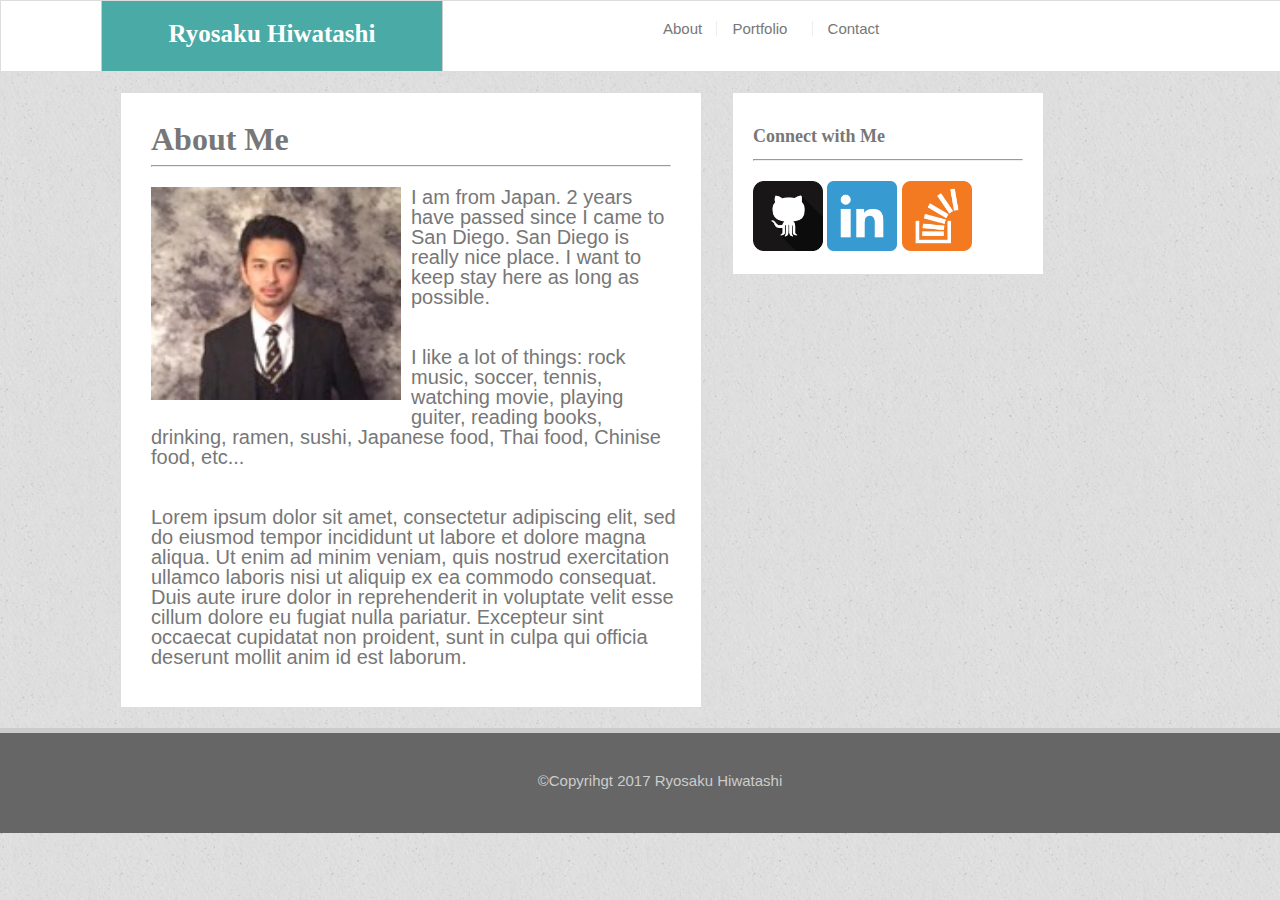
==== index.html @ 7703d382 "I modified" ====
<!DOCTYPE html>
<html>

<head>
	<title>Portfolio_About</title>
	<link rel="stylesheet" type="text/css" href="assets/css/reset.css">
	<link rel="stylesheet" type="text/css" href="assets/css/style.css">
</head>

<body>


<div class="container">

	<div class="header">
		<div class="myName">Ryosaku Hiwatashi</div>
		<div class="menuBar">
		<ul>
			<li><a href="index.html">About</a></li>
			<li><a href="portfolio.html">Portfolio</a></li>
			<li><a href="contact.html">Contact</a></li>
		</ul>
		</div>
	</div>

	<div class="main">

		<div class="topic">
			<h1>About Me</h1>
			<hr>
			<img class="mine" src="assets/images/me.jpg"　align="right">
			<p>
			I am from Japan. 2 years have passed since I came to San Diego.
			San Diego is really nice place. I want to keep stay here as long as possible.
			</p>
			<p>
			I like a lot of things: rock music, soccer, tennis, watching movie,
			playing guiter, reading books, drinking, ramen, sushi, Japanese food, Thai food, Chinise food, etc...
			</p>
			<p>
			Lorem ipsum dolor sit amet, consectetur adipiscing elit, sed do eiusmod tempor incididunt ut labore et dolore magna aliqua. Ut enim ad minim veniam, quis nostrud exercitation ullamco laboris nisi ut aliquip ex ea commodo consequat. Duis aute irure dolor in reprehenderit in voluptate velit esse cillum dolore eu fugiat nulla pariatur. Excepteur sint occaecat cupidatat non proident, sunt in culpa qui officia deserunt mollit anim id est laborum.
			</p>
		</div>

		<div class="connect">
			<h3>Connect with Me</h3>
			<hr>
			<a href="https://github.com/"><img src="assets/images/github.png"></a>
			<a href="https://www.linkedin.com/"><img src="assets/images/linkedin.png"></a>
			<a href="https://stackoverflow.com/"><img src="assets/images/overflow.png"></a>
		</div>

	</div>

	<div class="footer">
			<p class="copy">&copy;Copyrihgt 2017 Ryosaku Hiwatashi</p>
	</div>


</div>

</body>
</html>
---- assets/css/style.css ----
* {
	margin:0;
	padding:0;
}

body {
    font-family: 'Arial', 'Helvetica Neue', Helvetica, sans-serif;
    color: #777777;
	background-image: url('../images/white_sand.png');
	height: 100%;
	/*background: #ddd;*/
}

a {
	text-decoration: none;
	color: #777777;
}

h1 {
  	display: block;
  	margin: 10px 0;
  	font-size: 32px;
  	font-weight: bold;
    font-family: 'Georgia', Times, Times New Roman, serif;
  	page-break-after: avoid; 
}

h2 {
  	display: block;
  	margin: 13px 0; 
  	font-size: 24px;
  	font-weight: bold;
    font-family: 'Georgia', Times, Times New Roman, serif;
}

h3 {
  	display: block;
  	margin:  14px 0;
  	font-size: 18px;
  	font-weight: bold;
    font-family: 'Georgia', Times, Times New Roman, serif;
}

p {
    padding-top: 20px;
    padding-bottom: 20px;
    font-size: 20px;
}

li {
	display: inline-block;
	text-align: center;
}

li+ li {
	padding:0 10px 0 15px;
	margin-right: 0px;
	margin-left: 10px;
 	border-left: 1px solid #eee;
}


.container {
	/*position: relative;
	height: auto;
	height: 100%;
	min-height: 100%;*/
	/*position: relative; */
	/*width: 960px;*/
	height: auto !important; 
	height: 100%; 
	min-height: 100%; 
}

/********** Header *********/
.header {
	/*position: fixed;*/
  	/*padding: 20px;*/
	background: #fff;
	text-align: center;
	/*top: 0;
	left: 0;*/
	height: 70px;
	overflow: hidden;
	margin: 0;

  	border-style: solid;
  	border-width: thin;
  	border-color: #dddddd;
  	width: 100%;
}

.myName {
	/*float: left;*/
	/*position: fixed;*/
	float: left;
	width: 300px;
	height: 40px;
	padding: 20px;
	background: #4aaaa5;
  	margin-top: 0;
  	margin-left: 100px;
  	margin-bottom: 0;

  	border-right: 1px solid #ccc;
  	border-left: 1px solid #ccc;

	font-size: 25px;
    font-weight: bold;
    color: #fff;
    font-family: 'Georgia', Times, Times New Roman, serif;
}

.menuBar {
	/*float: left;*/
	/*position: fixed;*/
	float: left;
	white-space: nowrap;
	width: 150px;
	height: 90px;
	padding: 20px;
  	margin-top: 0;
  	margin-left: 200px;
  	margin-bottom: 0;

	font-size: 15px;
	color: #4aaaa5;
}

.menuBar:after {
	clear: both;
}

.main {
	overflow: hidden;
	padding: 20px;
}

/* Common(topic) */
.topic {
	/*position: relative;*/
	float:left;

	width: 540px;
	padding: 20px;
	background: #fff;
	/*margin: 100px auto 100px 10px;*/
	
	/*margin-top: 20px;*/
	margin-left:100px;

  	border-style: solid;
  	border-width: thin;
  	border-color: #dddddd;
}

.topic h1 {
	margin-left: 10px;
}

.topic hr {
	margin-left: 10px;
	margin-right: 10px;
}

.topic p {
	margin-top: 0px;
	margin-left: 10px;
	margin-right: 0px;
}

/********** About Me *********/
.mine {
	float: left;
	width: 250px;
	margin-top: 20px;
	margin-right: 10px;
	margin-bottom: 10px;
	margin-left: 10px;
}

/********** Connect with Me *********/
.connect {
	/*position: fixed;*/
	float:left;
	/*right: 0;*/

	width: 270px;
	padding: 20px;
	background: #fff;

	margin-left:30px;

  	border-style: solid;
  	border-width: thin;
  	border-color: #dddddd;
}

.connect img {
	margin-top: 20px;
	height: 70px;
	width: 70px;
}


/* clearfix */
.main:before,
.main:after {
    content: "";
    /*display: table;*/
    clear: both;
}

/*#connect:after {
	clear: both;
}*/


p.copy {
	font-size: 15px;
    font-color: #cccccc;
}




/********** Portfolio *********/

.txtNimg{
	float: left;
	position: relative;
	/*width: 300px;*/
	margin-top: 20px;
	margin-right: 20px;
	margin-bottom: 20px;
	overflow: hidden;
}

.txtNimg img {
	margin-left: 10px;
  	width: 240px;
  	height: 180px;
}

.txtNimg p {
	position: absolute;
	width: 240px;
	height: 15%;
	text-align: center;
	left: 0;
	bottom: 10px;
	color: #fff;
	margin-left: 10px;
	background: #4aaaa5;
	vertical-align: middle;

	font-size: 20px;
    font-color: #fff;
    font-family: "Times New Roman", Times, serif;
}


/********** Contact *********/
form {

}

input {
	width: 520px;
	height: 30px;
	margin-top: 10px;
	border: 1px solid #eee;
}

input.sub{
	width: 100px;
	color: #fff;
	margin-top: 10px;
	margin-left: 10px;
	font-size: 15px;
}

textarea {
	width: 520px;
	height: 200px;
		margin-top: 10px;
	
	border: 1px solid #eee;
}

/*** footer ***/
.footer {
	/*position: fixed;*/
  	width: 100%;
  	height: 60px;
  	padding: 20px;
	text-align: center;
	background: #666666;
	/*bottom: 0;
	left: 0;*/
	
	font-size: 15px;
	color: #cccccc;

  	border-top: 5px solid #cccccc;
	/*position: absolute;*/
	bottom: 0;

	/*margin-bottom: 0;*/
	/*clear: both;*/
}

/**********************************************/
/**************** Media Screen ****************/
/**********************************************/
@media screen and (max-width: 980px) {
	/*p {
		font-size: 20px;
	}*/

	.menuBar {
  		margin-left: 100px;
	}
	

	/********** About Me *********/
	.topic {
		margin-left: 80px;
		width: 380px;
		font-size: 20px;
	}

	.mine {
		width: 350px;
		margin-bottom: 10px;
	}

	/********** Portfolio *********/
	.txtNimg {
		float: left;
		position: relative;
		/*width: 300px;*/
		margin-top: 20px;
		margin-right: 20px;
		margin-bottom: 20px;
		overflow: hidden;
	}

	.txtNimg img {
		margin-left: 10px;
	  	width: 360px;
	  	height: 280px;
	}

	.txtNimg p {
		position: absolute;
		width: 360px;
		height: 15%;
		text-align: center;
		left: 0;
		bottom: 10px;
		color: #fff;
		margin-left: 10px;
		background: #4aaaa5;
		vertical-align: middle;

		font-size: 28px;
	    font-color: #fff;
	    font-family: "Times New Roman", Times, serif;
	}

	/********** Contact *********/
	form {

	}

	input {
		width: 360px;
		height: 30px;
		margin-top: 10px;
		border: 1px solid #eee;
	}

	input.sub{
		width: 100px;
		color: #fff;
		font-size: 15px;
	}

	textarea {
		width: 360px;
		height: 200px;
		margin-top: 10px;
		
		border: 1px solid #eee;
	}

	/********** Connect with Me *********/
	.connect {
		width: 200px;

	}
	.connect img {
		width: 40px;
		height: 40px;
	}

}

@media screen and (max-width: 768px) {
	
	p {
		font-size: 20px;
	}

	h1 {
		margin-left: 10px;
	}

	hr {
		margin-left: 10px;
		margin-right: 10px;
	}

	.myName {
		margin-left: 20px;
	}

	.menuBar {
  		margin-left: 20px;
	}

	.topic {
		margin-left: 10px;
		padding-left: 10px;
		padding-right: 10px;

		width: 600px;
		font-size: 20px;
	}

	/********** About Me *********/
	.mine {
		width: 350px;
		margin-bottom: 10px;
	}


	/********** Portfolio *********/
	.txtNimg{
		float: left;
		position: relative;
		/*width: 300px;*/
		margin-top: 20px;
		margin-right: 20px;
		margin-bottom: 20px;
		overflow: hidden;
	}

	.txtNimg img {
		margin-left: 10px;
	  	width: 240px;
	  	height: 180px;
	}

	.txtNimg p {
		position: absolute;
		width: 240px;
		height: 15%;
		text-align: center;
		left: 0;
		bottom: 10px;
		color: #fff;
		margin-left: 10px;
		background: #4aaaa5;
		vertical-align: middle;

		font-size: 20px;
	    font-color: #fff;
	    font-family: "Times New Roman", Times, serif;
	}
	
	/********** Contact *********/
	form {

	}

	input {
		width: 580px;
		height: 30px;
		margin-top: 10px;
		border: 1px solid #eee;
	}

	input.sub{
		width: 100px;
		color: #fff;
		font-size: 15px;
	}

	textarea {
		width: 580px;
		height: 200px;
		margin-top: 10px;
		
		border: 1px solid #eee;
	}

	/********** Connect with Me *********/
	.connect {
		margin-top: 20px;
		margin-left: 10px;
		padding-left: 10px;
		padding-right: 10px;
		width: 600px;
		font-size: 20px;
	}
	.connect img {
		width: 40px;
		height: 40px;
	}

}

@media screen and (max-width: 640px) {

	p {
		font-size: 16px;
	}

	.header {
		width: 100%;
		height: 130px;
	}

	.myName {
		margin-left: 0px;
		width: 100%;
	}

	.menuBar {
		clear: both;
		width: 100%;
  		margin-left: 0px;
  		height: 90px;
  		text-align: center;
	}
	.menuBar li{
		width: 25%;
	}

	.topic {
		margin-left: 10px;
		padding-left: 10px;
		padding-right: 10px;
		width: 450px;
		font-size: 20px;
	}

	/********** About *********/
	.aboutMe hr {
		width: 400px;
	}

	.mine {
		width: 420px;
		margin-bottom: 10px;
		clear: both;
	}

	p {
		clear: both;
	}

	/********** Portfolio *********/
	.txtNimg{
		float: left;
		position: relative;
		/*width: 300px;*/
		margin-top: 20px;
		margin-right: 20px;
		margin-bottom: 20px;
		overflow: hidden;
	}

	.txtNimg img {
		margin-left: 10px;
	  	width: 400px;
	  	height: 320px;
	}

	.txtNimg p {
		position: absolute;
		width: 380px;
		height: 15%;
		text-align: center;
		left: 0;
		bottom: 10px;
		color: #fff;
		margin-left: 10px;
		background: #4aaaa5;
		vertical-align: middle;

		font-size: 30px;
	    font-color: #fff;
	    font-family: "Times New Roman", Times, serif;
	}
	
	/********** Contact *********/
	.Contact {
		margin-left: 10px;
		padding-left: 10px;
		padding-right: 10px;

		width: 450px;
		font-size: 20px;
		
	}

	form {

	}

	input {
		width: 430px;
		height: 30px;
		margin-top: 10px;
		border: 1px solid #eee;
	}

	input.sub{
		width: 100px;
		color: #fff;
		font-size: 15px;
	}

	textarea {
		width: 430px;
		height: 200px;
		margin-top: 10px;
		
		border: 1px solid #eee;
	}


	/********** Connect with Me *********/
	.connect {
		margin-top: 20px;
		margin-left: 10px;
		padding-left: 10px;
		padding-right: 10px;
		width: 450px;
		font-size: 20px;
	}
	.connect img {
		width: 40px;
		height: 40px;
	}
}
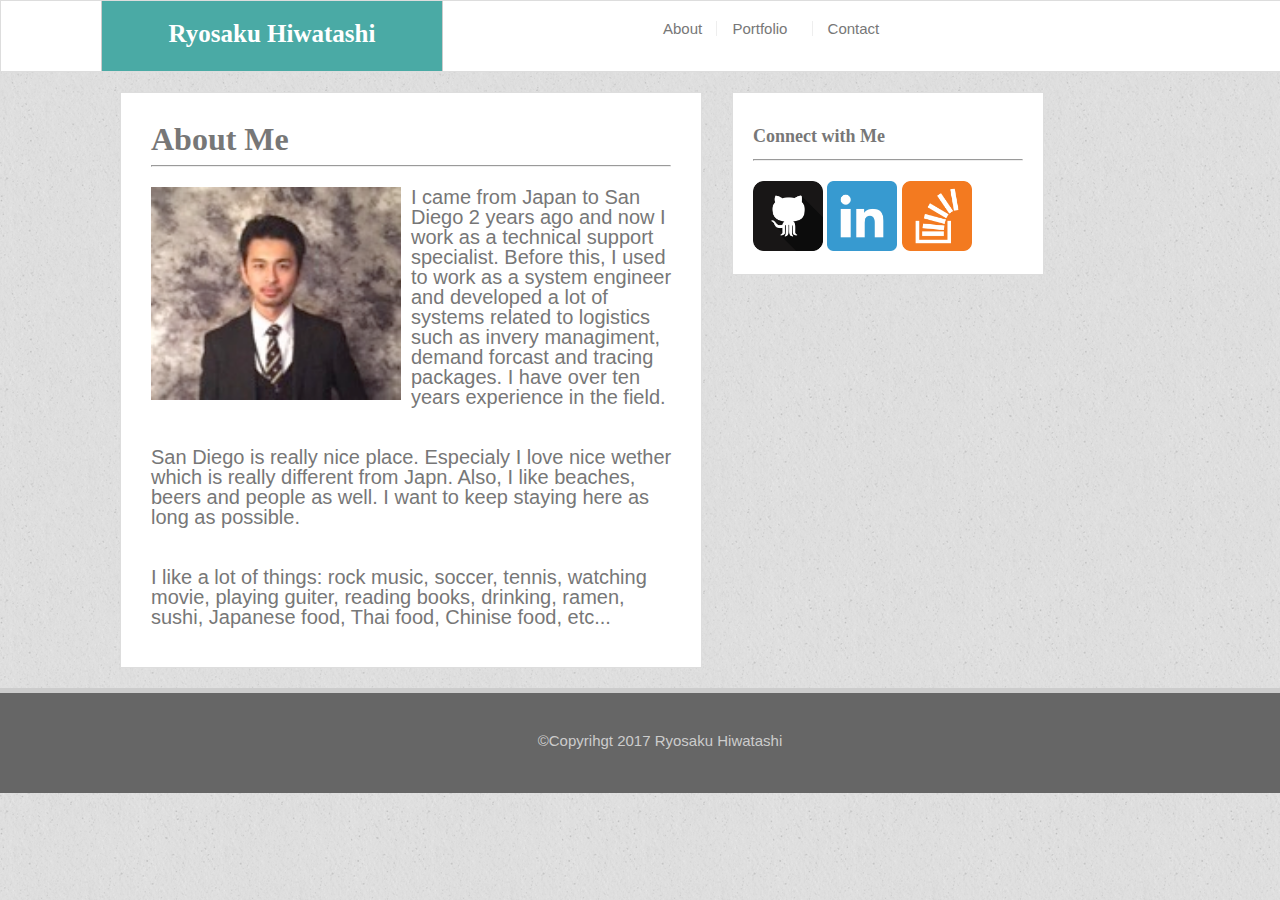
==== commit b0e6ec37: "I am done" ====
--- a/index.html
+++ b/index.html
@@ -30,15 +30,13 @@
 			<hr>
 			<img class="mine" src="assets/images/me.jpg"　align="right">
 			<p>
-			I am from Japan. 2 years have passed since I came to San Diego.
-			San Diego is really nice place. I want to keep stay here as long as possible.
+			I came from Japan to San Diego 2 years ago and now I work as a technical support specialist. Before this, I used to work as a system engineer and developed a lot of systems related to logistics such as invery managiment, demand forcast and tracing packages. I have over ten years experience in the field.</p>
+			<p>
+			San Diego is really nice place. Especialy I love nice wether which is really different from Japn. Also, I like beaches, beers and people as well. I want to keep staying here as long as possible.
 			</p>
 			<p>
 			I like a lot of things: rock music, soccer, tennis, watching movie,
 			playing guiter, reading books, drinking, ramen, sushi, Japanese food, Thai food, Chinise food, etc...
-			</p>
-			<p>
-			Lorem ipsum dolor sit amet, consectetur adipiscing elit, sed do eiusmod tempor incididunt ut labore et dolore magna aliqua. Ut enim ad minim veniam, quis nostrud exercitation ullamco laboris nisi ut aliquip ex ea commodo consequat. Duis aute irure dolor in reprehenderit in voluptate velit esse cillum dolore eu fugiat nulla pariatur. Excepteur sint occaecat cupidatat non proident, sunt in culpa qui officia deserunt mollit anim id est laborum.
 			</p>
 		</div>
 
